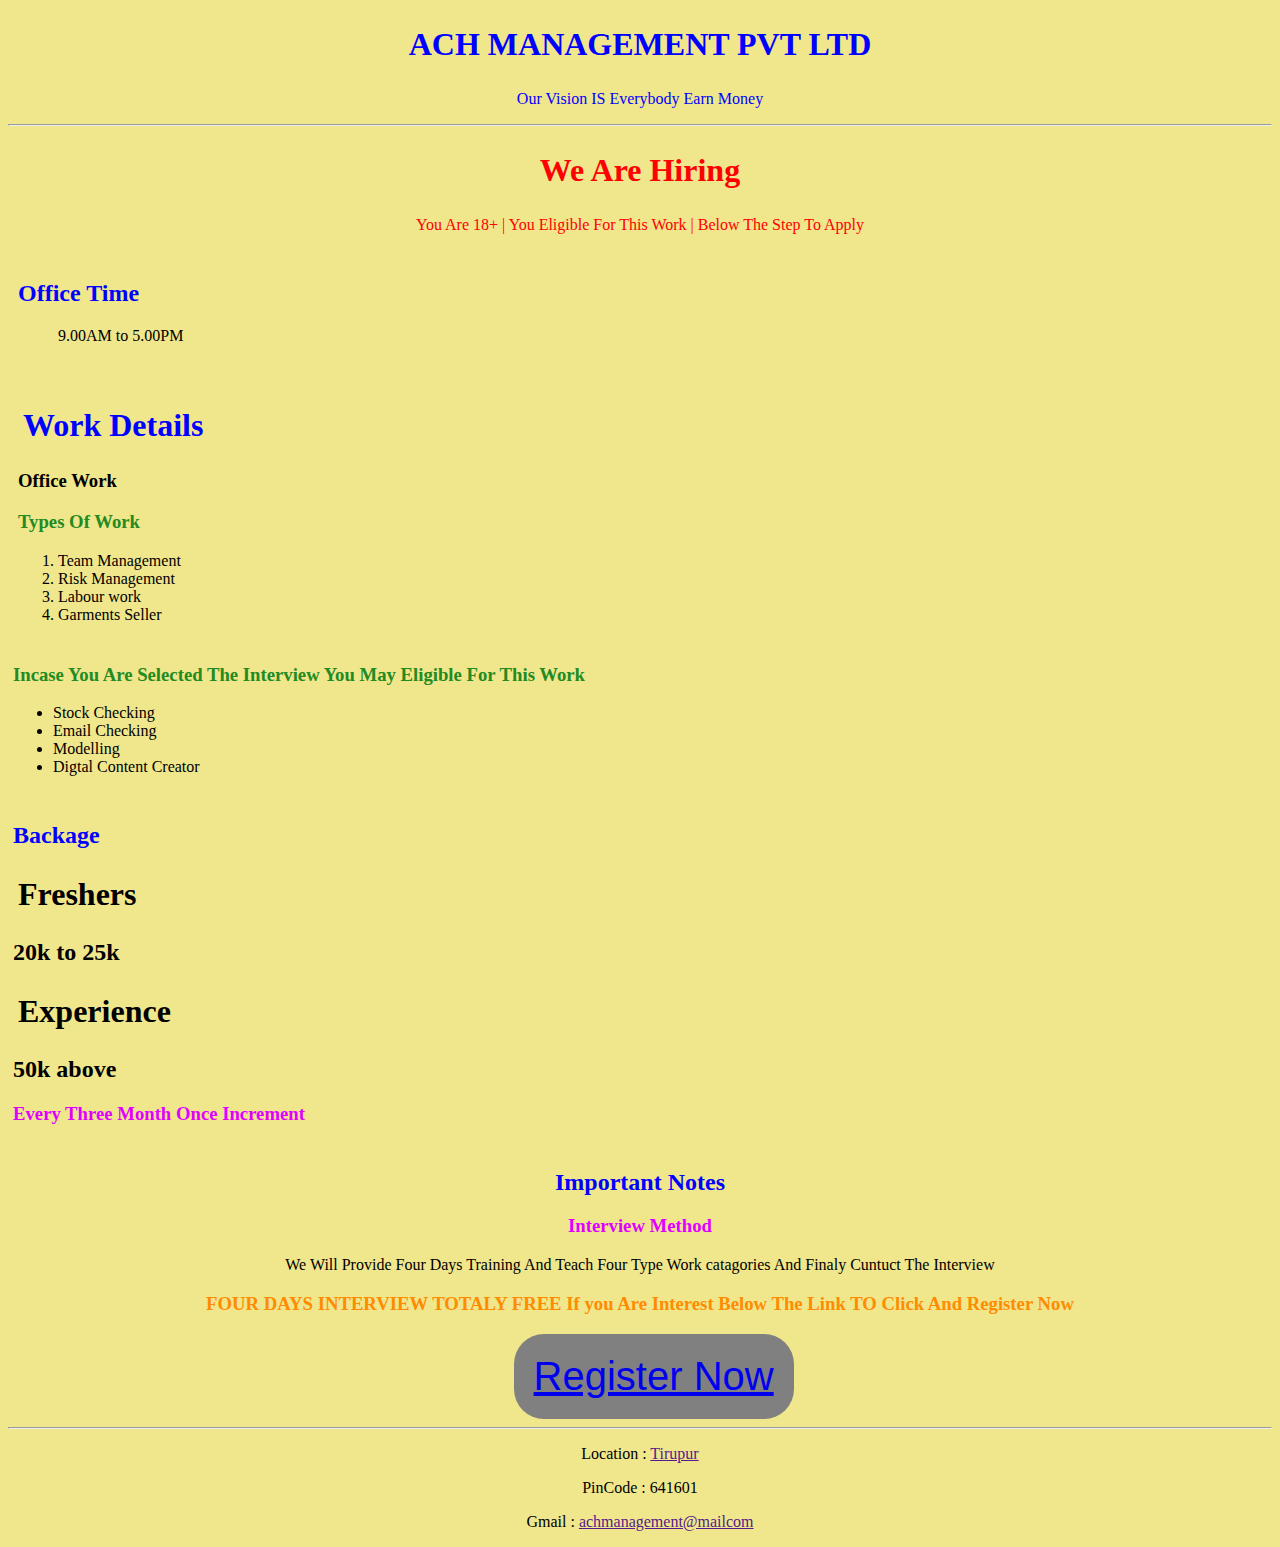
==== index.html @ 953e878f "Update and rename new.html to index.html" ====
<!DOCTYPE html>
<html lang="en">
<head>
    <meta charset="UTF-8">
    <meta name="viewport" content="width=device-width, initial-scale=1.0">
    <title>ACH</title>
    <link rel="stylesheet" href="new.css">
</head>

<body>

    <header class="titlebar">
        <h1>ACH MANAGEMENT PVT LTD</h1>
        <p>Our Vision IS Everybody Earn Money</p>
        <hr>
    </header>

    <div class="first">
        <h1>We Are Hiring </h1>
        <p>You Are 18+ | You Eligible For This Work | Below The Step To Apply </p>
    </div>

    <div class="time">
        <H2 style="color: blue;">Office Time</H2>
        <p><ul>9.00AM  to 5.00PM</ul></p>
    </div>

    <div class="work">
        <div class="catagories">
            <h1 style="color: blue;">Work Details</h1>
            <h3>Office Work</h3>
            <h3 style="color:forestgreen">Types Of Work</h3>
            <ol>
                <li>Team Management</li>
                <li>Risk Management</li>
                <li>Labour work</li>
                <li>Garments Seller</li>
            </ol>
        </div>
        <div class="Additional">
            <h3 style="color: forestgreen">Incase You Are Selected The Interview You May Eligible For This Work </h3>
            <ul>
                <li>Stock Checking</li>
                <li>Email Checking</li>
                <li>Modelling</li>
                <li>Digtal Content Creator</li>
            </ul>
            
        </div>
    </div>

    <div class="salary">
        <h2 style="color: blue;">Backage</h2>
        <h1>Freshers</h1>
        <h2>20k to 25k</h2>
        <h1>Experience</h1>
        <h2>50k above</h2>
        <h3 style="color: rgb(225, 0, 255);">Every Three Month Once Increment</h3>
    </div>

    <div class="Notes">
        <h2 style="color: blue;">Important Notes</h2>
        <h3 style="color: rgb(225, 0, 255);">Interview Method</h3>
        <p>We Will Provide Four Days Training And Teach Four Type Work catagories And Finaly Cuntuct The Interview</p>
        <h3 style="color:darkorange;">FOUR DAYS INTERVIEW TOTALY FREE If you Are Interest Below The Link TO Click And Register Now</h3>
    </div>

    <!--<div class="popup-overlay"></div>

        <div class="popup-box">
            <H2 style="color: blue;">Rigistration Form</H2>
            <form>
                <table>
                    <tr>
                        <td>Name:</td>
                        <td><input type="text"></td>
                    </tr>
                    <tr>
                        <td>Age:</td>
                        <td><input type="number"></td>
                    </tr>
                    <tr>
                        <td>Gender:</td>
                        <td>
                            <input type="radio">Male
                            <input type="radio">Female
                        </td>
                    </tr>
                    <tr>
                        <td>Email</td>
                        <td><input type="email"></td>
                    </tr>
                    <tr>
                        <td>Date Of Birth</td>
                        <td><input type="date"></td>
                    </tr>
                    <tr>
                        <td>Qualification</td>
                        <td><input type="search"></td>
                    </tr>
        
                    <tr>
                        <td>Passed Out:</td>
                        <td>
                            <select>
                                <option>2020</option>
                                <option>2021</option>
                                <option>2022</option>
                                <option>2023</option>
                                <option>2024</option>
                            </select>
                        </td>
                    </tr>
                    <tr>
                        <td>Upload your Resume</td>
                        <td><input type="file"></td>
                    </tr>
                    <tr>
                        <td><input type="reset"></td>
                        <td class="submit-btn"><input type="submit"></td>
                    </tr>
                </table>
            </form>

        
        </div>-->

    <button class="add-button" ><a href="https://docs.google.com/forms/d/e/1FAIpQLScy2LTr0aBv7PE1k7Rjia7hZfXT5Z1PdD4N0gmawpFSqfeYaw/viewform?usp=pp_url">Register Now</a></button>

    <!--<button class="add-button" id="add-popup-button">Register Now</button>-->

    <hr>

    <footer class="locate">
        <p>Location : <a href="">Tirupur</a></p>
        <p>PinCode : 641601</p>
        <p>Gmail : <a href="">achmanagement@mailcom</a></p>
    </footer>

</body>
</html>
---- new.css ----
body{
   
    background-color: khaki;
}

.titlebar{
    text-align: center;
    color: blue;
}


.first{
    text-align: center;
    color: red;
}

.time,h1{
    padding: 5px;
}

.time{
    padding: 10px;
}

.work{
    padding: 5px;
    text-decoration: aqua;
}

.catagories{
    padding: 5px;
}


.salary{
    padding: 5px;
}

.Notes{
    text-align: center;
}

.submit-btn{
    padding: 15px;
}

.locate{
    text-align: center;
}

.add-button{
    background-color: grey;
    color: white;
    border-radius: 30px;
    position: relative;
    left: 40%;
    top: 0px;
    cursor: pointer;
    border: none;
    padding: 20px;
    font-size: 40px;
    border: none;
    z-index: 2;
}

/**.popup-overlay{
    height: 250%;
    width: 100%;
    background-color: black;
    position: absolute;
    top: 0;
    left: 0;
    opacity: 0.8;
    display: none;
}

.popup-box{
    height: 45%;
    width: 35%;
    background-color: rgb(102, 255, 0);
    padding: 40px;
    z-index: 2;
    left: 30%;
    right: 30px;
    bottom: 40%;
    top: 30%;
    position: absolute;
    border-radius: 20px;
    display: none;
}**/
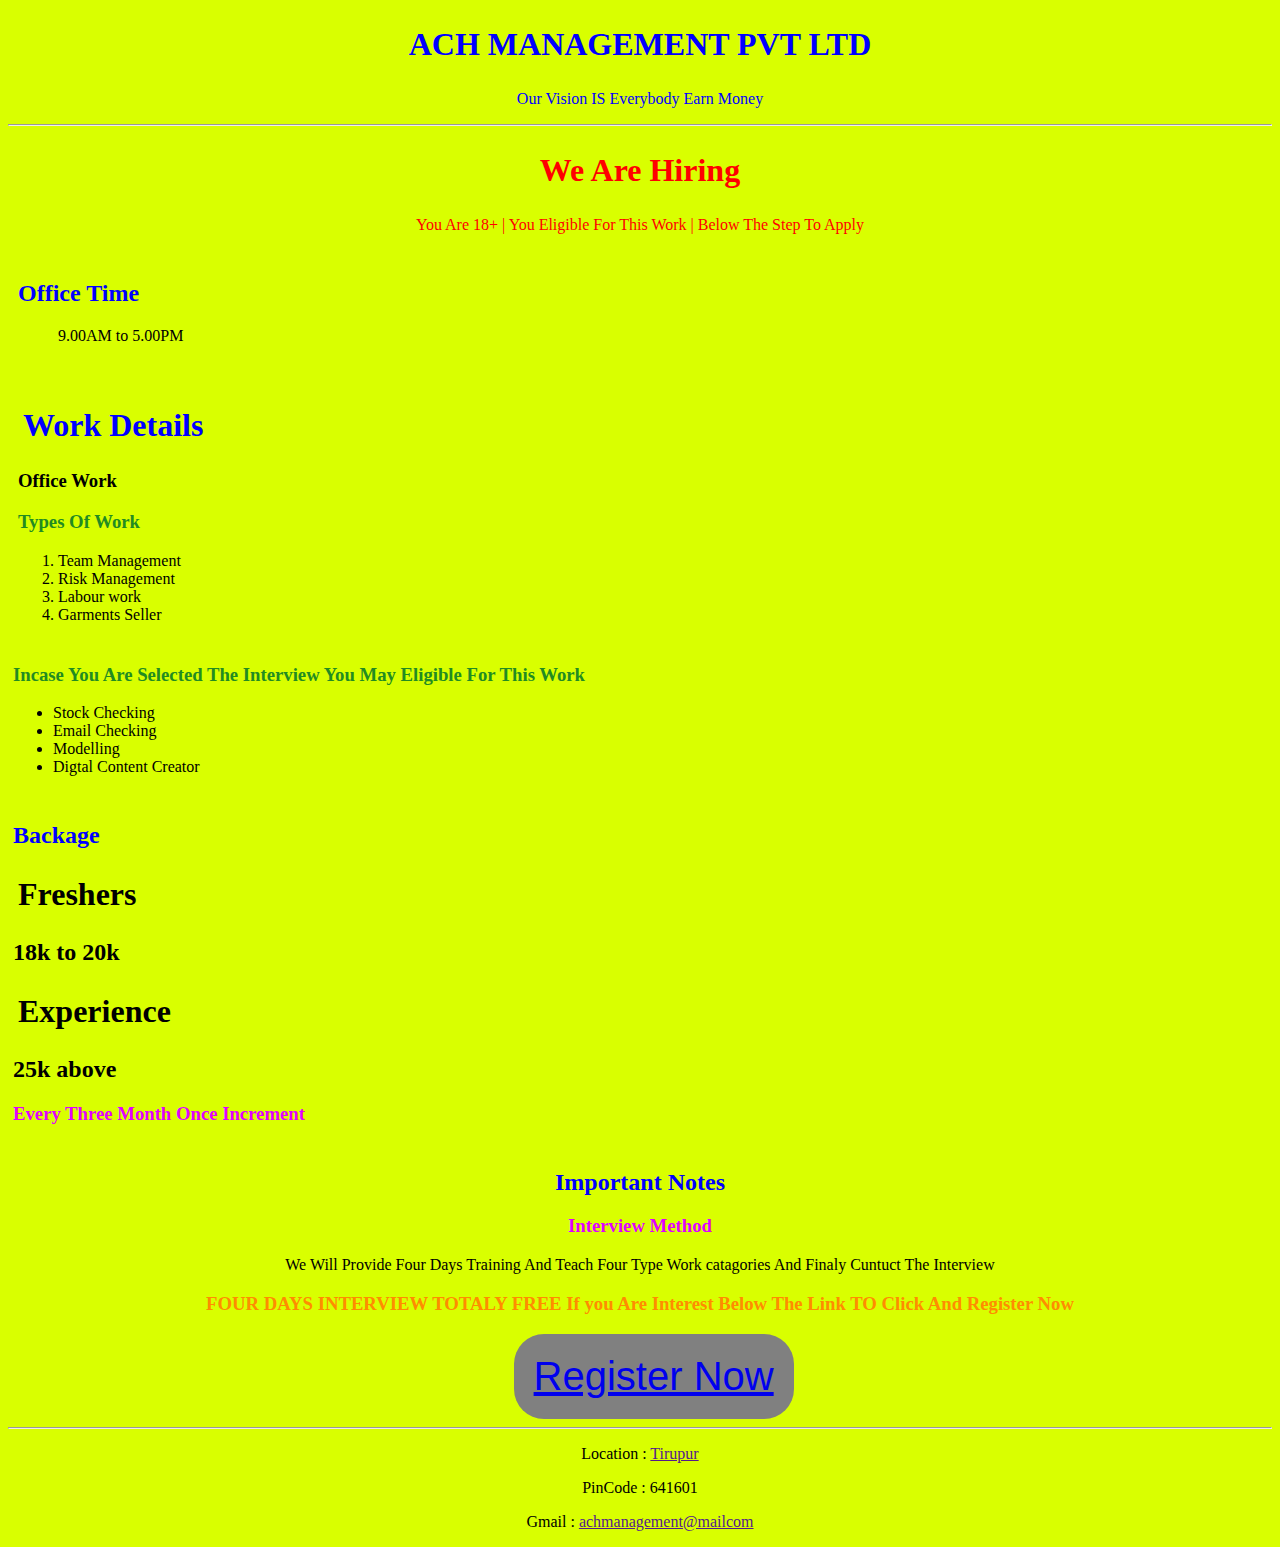
==== commit ecded1f5: "Update index.html" ====
--- a/index.html
+++ b/index.html
@@ -4,7 +4,7 @@
     <meta charset="UTF-8">
     <meta name="viewport" content="width=device-width, initial-scale=1.0">
     <title>ACH</title>
-    <link rel="stylesheet" href="new.css">
+    <link rel="stylesheet" href="style.css">
 </head>
 
 <body>
@@ -52,9 +52,9 @@
     <div class="salary">
         <h2 style="color: blue;">Backage</h2>
         <h1>Freshers</h1>
-        <h2>20k to 25k</h2>
+        <h2>18k to 20k</h2>
         <h1>Experience</h1>
-        <h2>50k above</h2>
+        <h2>25k above</h2>
         <h3 style="color: rgb(225, 0, 255);">Every Three Month Once Increment</h3>
     </div>
 
--- a/style.css
+++ b/style.css
@@ -0,0 +1,91 @@
+body{
+   
+    background-color: rgb(217, 255, 0);;
+}
+
+.titlebar{
+    text-align: center;
+    color: blue;
+}
+
+
+.first{
+    text-align: center;
+    color: red;
+}
+
+.time,h1{
+    padding: 5px;
+}
+
+.time{
+    padding: 10px;
+}
+
+.work{
+    padding: 5px;
+    text-decoration: aqua;
+}
+
+.catagories{
+    padding: 5px;
+}
+
+
+.salary{
+    padding: 5px;
+}
+
+.Notes{
+    text-align: center;
+}
+
+.submit-btn{
+    padding: 15px;
+}
+
+.locate{
+    text-align: center;
+}
+
+.add-button{
+    background-color: grey;
+    color: white;
+    border-radius: 30px;
+    position: relative;
+    left: 40%;
+    top: 0px;
+    cursor: pointer;
+    border: none;
+    padding: 20px;
+    font-size: 40px;
+    border: none;
+    z-index: 2;
+}
+
+/**.popup-overlay{
+    height: 250%;
+    width: 100%;
+    background-color: black;
+    position: absolute;
+    top: 0;
+    left: 0;
+    opacity: 0.8;
+    display: none;
+}
+
+.popup-box{
+    height: 45%;
+    width: 35%;
+    background-color: rgb(102, 255, 0);
+    padding: 40px;
+    z-index: 2;
+    left: 30%;
+    right: 30px;
+    bottom: 40%;
+    top: 30%;
+    position: absolute;
+    border-radius: 20px;
+    display: none;
+}**/
+
